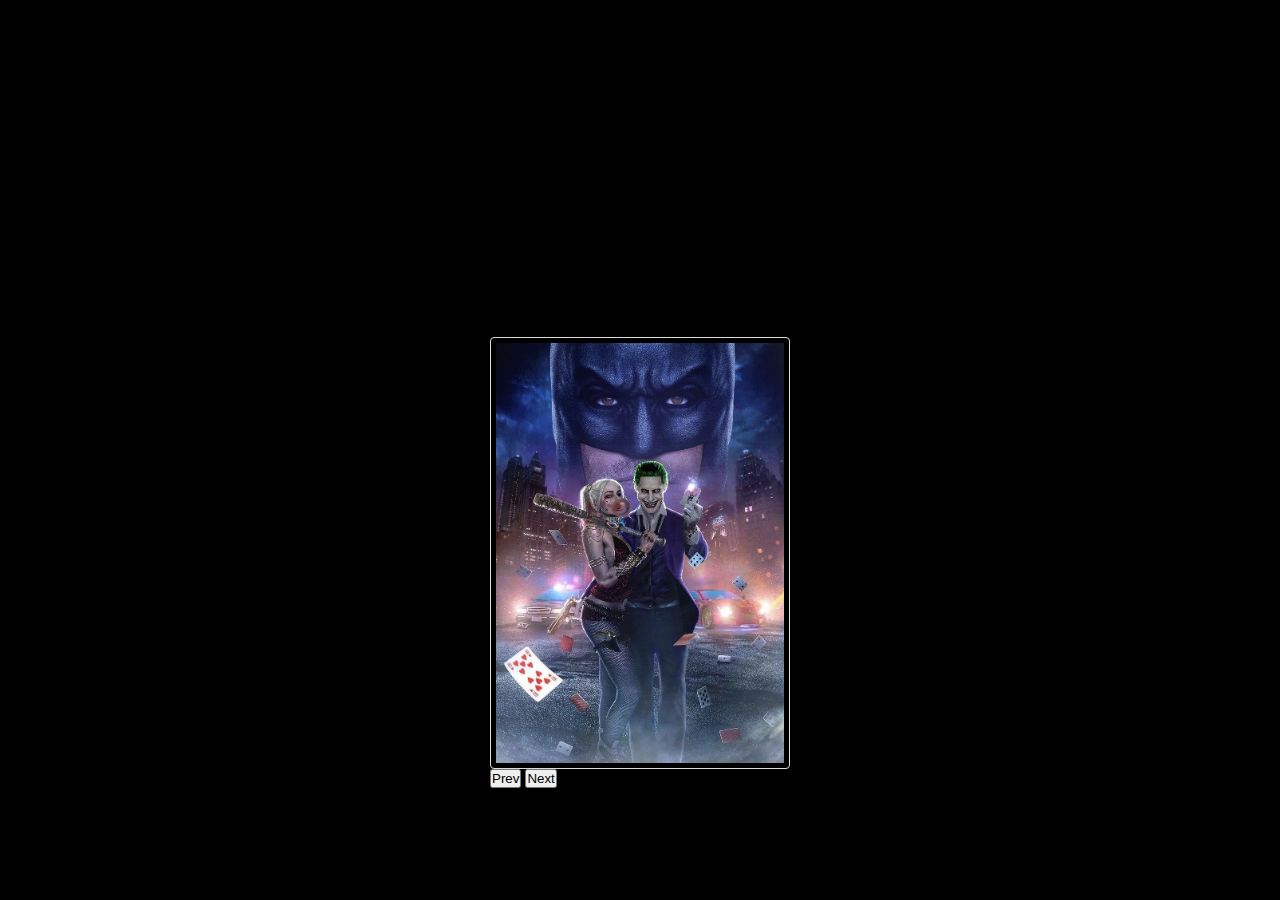
==== image_slider/index.html @ cc5acae2 "updates" ====
<!DOCTYPE html>
<html lang="en">
<head>
    <meta charset="UTF-8">
    <meta http-equiv="X-UA-Compatible" content="IE=edge">
    <meta name="viewport" content="width=device-width, initial-scale=1.0">
    <link rel="stylesheet" href="style.css">
    <title>Image Slider</title>
</head>
<body>
    <div class="carousel-container">
        

    </div>

 <div class="carousel" >
    <div class="Images">
        <img src="joker.jpg" id="image" alt="">
    </div>

 
 
    <div class="navigation">
        <button class="prev-nav btn"onclick="prev()">Prev</button>
        <button class="next-nav btn"onclick="next()">Next</button>

</div>







 <script src="script.js"></script> 
</body>
</html>
---- image_slider/style.css ----
* { 
    margin: 0;
    padding: 0;
    box-sizing: border-box;
}

body{
    height: 100vh;
    background-color: black;
    display: grid;
    place-items: center;
}

 img{
    display: block;
    width: 100%;
    height: 100%;
    object-fit: cover;
    border-radius: 1.5rem;
    border: 5px snow;
}

img{
    border: 1px solid #ddd;
    border-radius: 4px;
    padding: 5px;
    width: 300px;   
}

img:hover{
    box-shadow: 0 0 2px 1px rgba(red, green, blue, alpha);

}
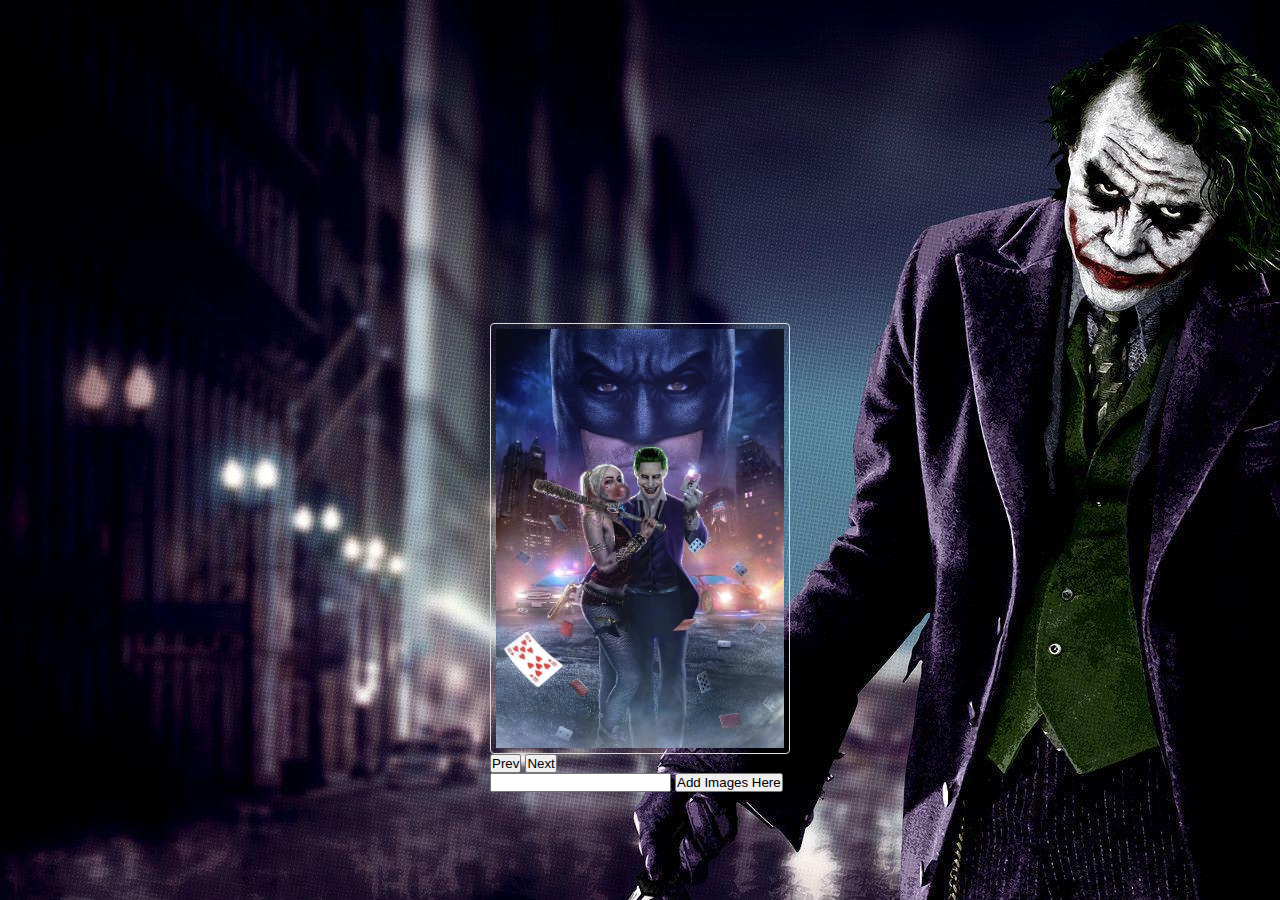
==== commit 6602709e: "updates" ====
--- a/image_slider/index.html
+++ b/image_slider/index.html
@@ -24,7 +24,11 @@
         <button class="prev-nav btn"onclick="prev()">Prev</button>
         <button class="next-nav btn"onclick="next()">Next</button>
 
+    
+
 </div>
+ <input type="img" id="images"> 
+ <button class="btn btn-sm" onclick="addimage()">Add Images Here</button>
 
 
 
--- a/image_slider/style.css
+++ b/image_slider/style.css
@@ -6,12 +6,12 @@
 
 body{
     height: 100vh;
-    background-color: black;
+    background-image: url("wall.jpg");
     display: grid;
     place-items: center;
 }
 
- img{
+img{
     display: block;
     width: 100%;
     height: 100%;
@@ -33,3 +33,5 @@
 }
 
 
+
+
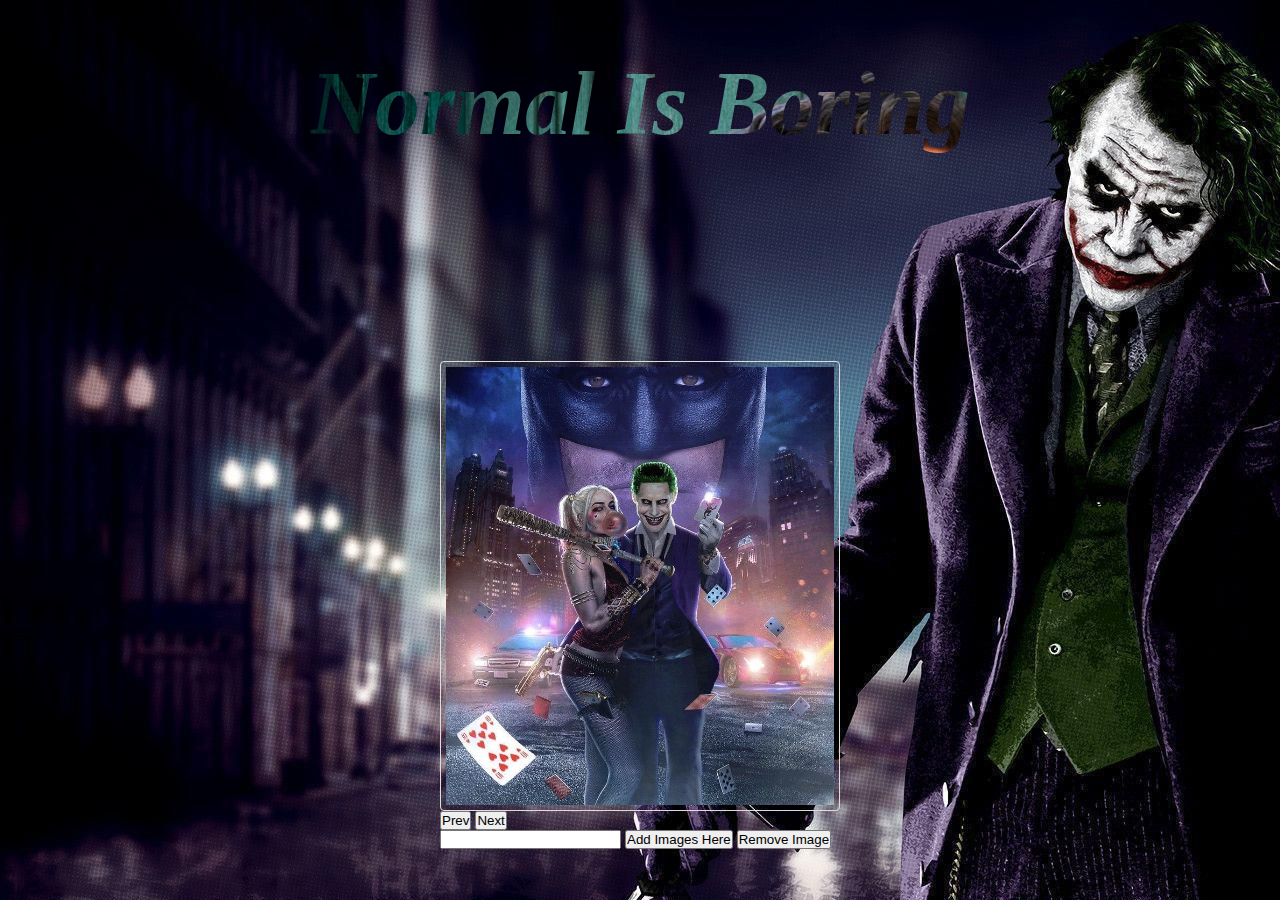
==== commit 39455302: "updates" ====
--- a/image_slider/index.html
+++ b/image_slider/index.html
@@ -6,6 +6,7 @@
     <meta name="viewport" content="width=device-width, initial-scale=1.0">
     <link rel="stylesheet" href="style.css">
     <title>Image Slider</title>
+    <h1>Normal Is Boring</h1>
 </head>
 <body>
     <div class="carousel-container">
@@ -30,7 +31,8 @@
  <input type="img" id="images"> 
  <button class="btn btn-sm" onclick="addimage()">Add Images Here</button>
 
-
+ 
+<button class="btn btn-sm" onclick="removeImage()" id="remove">Remove Image</button>
 
 
 
--- a/image_slider/style.css
+++ b/image_slider/style.css
@@ -10,11 +10,19 @@
     display: grid;
     place-items: center;
 }
+h1{
+    font-size: 90px;
+    font-weight: 700;
+    background-clip: text;
+    -webkit-background-clip: text;
+    text-shadow: 100%;
+    background-image: url(Encanto_Doors_1s_Mirabel_v3.1_mech4_FS-1200x675.jpg);
+    color: transparent;
+    font-style: italic;
+}
 
 img{
     display: block;
-    width: 100%;
-    height: 100%;
     object-fit: cover;
     border-radius: 1.5rem;
     border: 5px snow;
@@ -24,7 +32,8 @@
     border: 1px solid #ddd;
     border-radius: 4px;
     padding: 5px;
-    width: 300px;   
+    width: 400px;
+    height: 450px;   
 }
 
 img:hover{
